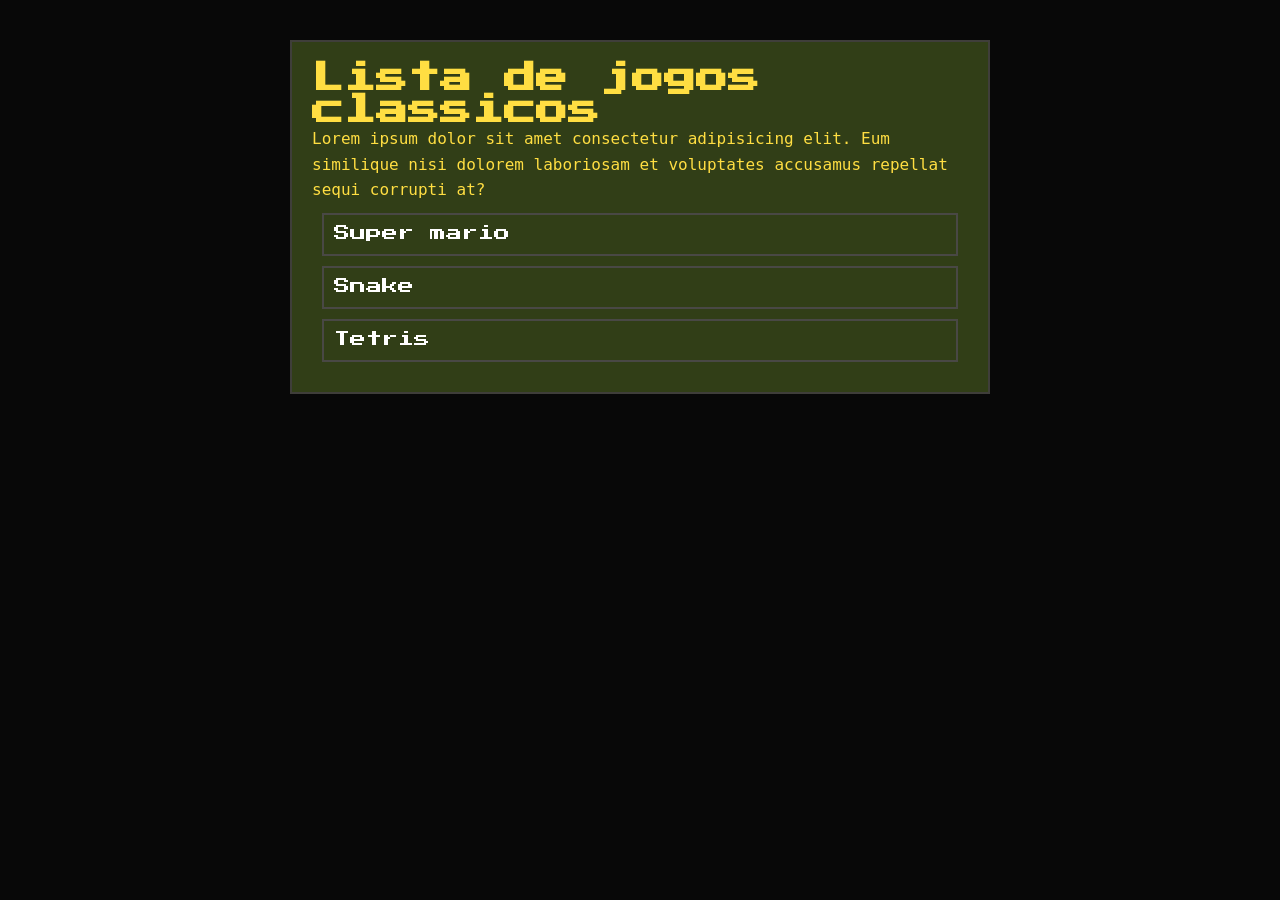
==== index.html @ ca76c85d "first commit" ====
<!DOCTYPE html>
<html lang="pt-br">
<head>
    <meta charset="UTF-8">
    <meta name="viewport" content="width=device-width, initial-scale=1.0">
    <link rel="stylesheet" href="style.css">
</head>
<body>
    <div class="container">
        <h1>Lista de jogos classicos</h1>
        <p> Lorem ipsum dolor sit amet consectetur adipisicing elit. Eum similique nisi dolorem laboriosam et voluptates accusamus repellat sequi corrupti at? </p>
        <ul>
            <li> <a href="super-mario.html"> Super mario </a></li>
            <li> <a href="snake.html"> Snake </a></li>
            <li> <a href="tetris.html"> Tetris </a></li>
        </ul>
    </div>
    </body>
</html>
---- style.css ----
@import url('https://fonts.googleapis.com/css2?family=Press+Start+2P&display=swap');

* {
    margin: 0;
    padding: 0;
    box-sizing: border-box;
}

body {
    font-family: monospace;
    background-color: #080808;
    color: #FFDE42;
}

p {
    font-size: 16px;
    line-height: 1.6; /* Melhora a leitura dos parágrafos */
}

h1, h2, a {
    font-family: "Press Start 2P", monospace;
}

.container {
    border: 2px solid #3f3e3a;
    margin: 40px auto;
    width: 90%;
    max-width: 700px;
    padding: 20px;
    background-color: #313E17;
}

/* FORMATAÇÃO DAS IMAGENS */
img {
    width: 200px;                   
    height: 150px;
    background-color: black;                
    object-fit: contain;              
}

/* CORRIGIDO: Agora alinha as imagens lado a lado na horizontal */
.img-container {
    display: flex;       /* <-- Elemento crucial para alinhar na horizontal */
    justify-content: center; 
    gap: 10px;           /* Dá um espaço organizado entre cada imagem */
    margin: 20px auto;
    width: fit-content;
    /* Dica: Você pode remover o background-color: red; quando tudo estiver alinhado */
    background-color: red; 
}

/* LISTAS E LINKS DA PÁGINA INICIAL */
li {
    border: 2px solid #494845;
    padding: 10px;
    margin: 10px;
    list-style: none;
    transition: all 0.3s ease; /* MELHORIA: Deixa a subida do botão suave */
}

li:hover {
    border: 2px solid #FFDE42;
    transform: translateY(-5px); /* Faz o card do jogo subir suavemente */
}

a {
    text-decoration: none;
    color: white;
}

/* BOTÃO DE VOLTAR REESTRUTURADO */
.link-voltar {
    display: inline-block; /* Garante que o espaçamento do botão funcione */
    border: 2px solid #FFDE42; /* Sintaxe de borda padronizada */
    color: white;
    padding: 10px 15px;    /* Dá uma área de clique melhor para o botão */
    margin-top: 15px;
    font-size: 12px;       /* Ajusta a fonte pixelada que costuma ser muito grande */
    transition: background-color 0.2s, color 0.2s; /* Suaviza a troca de cor */
}

.link-voltar:hover {
    background-color: white;
    color: black;
}
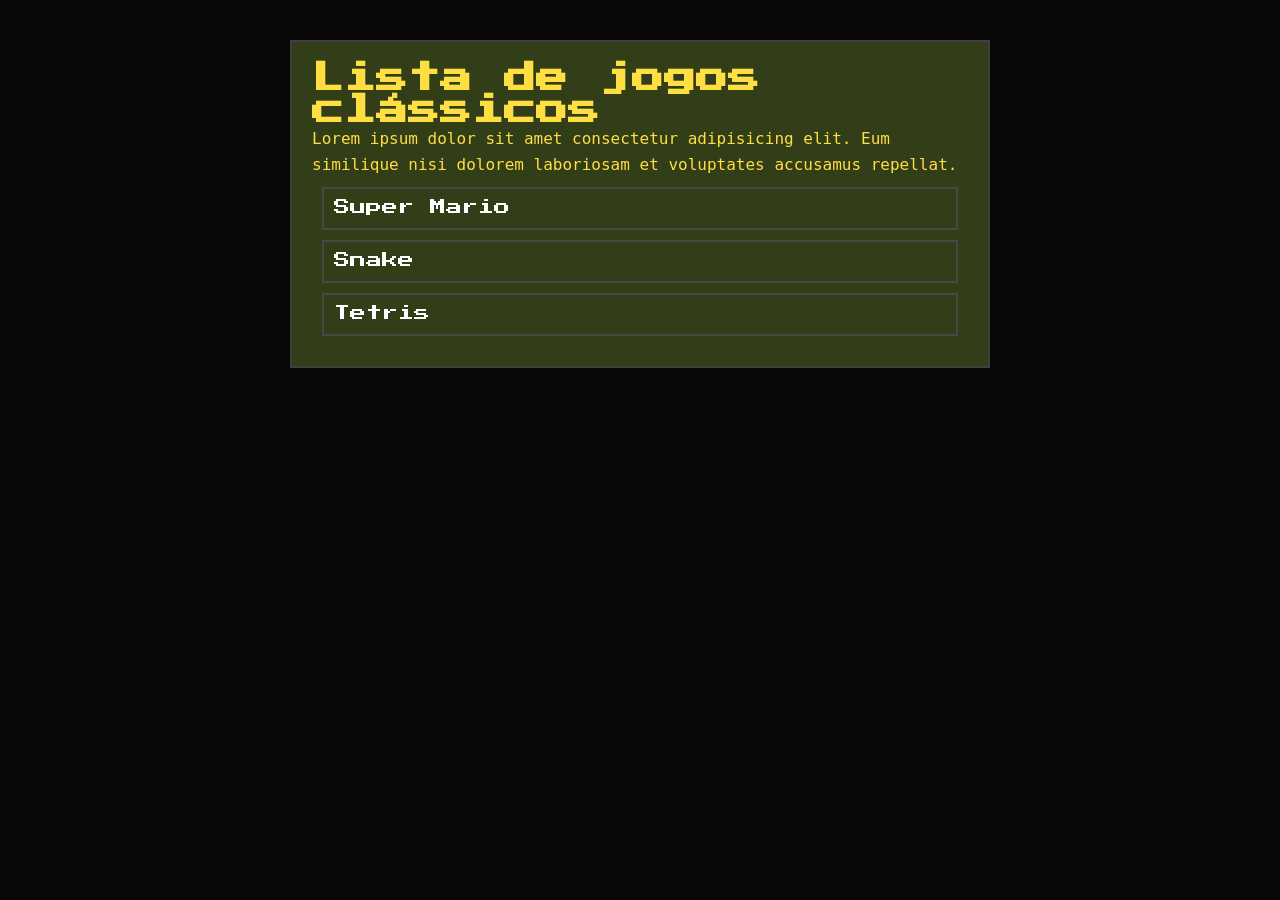
==== commit eb79885f: "atualização 3" ====
--- a/index.html
+++ b/index.html
@@ -1,19 +1,40 @@
+
 <!DOCTYPE html>
 <html lang="pt-br">
 <head>
     <meta charset="UTF-8">
     <meta name="viewport" content="width=device-width, initial-scale=1.0">
+
+    <title>Jogos clássicos</title>
+
+    <meta name="description" content="Super Mario, Snake e Tetris: uma lista de jogos clássicos feitos com CSS, HTML e JavaScript.">
+
+    <!-- Prévia do link nas redes sociais -->
+    <meta property="og:title" content="Jogos clássicos">
+    <meta property="og:description" content="Super Mario, Snake e Tetris: uma lista de jogos clássicos feitos com CSS, HTML e JavaScript.">
+    <meta property="og:image" content="https://jogos-retror.vercel.app/assets/capa.jpg">
+    <meta property="og:url" content="https://jogos-retror.vercel.app/">
+    <meta property="og:type" content="website">
+
     <link rel="stylesheet" href="style.css">
 </head>
+
 <body>
     <div class="container">
-        <h1>Lista de jogos classicos</h1>
-        <p> Lorem ipsum dolor sit amet consectetur adipisicing elit. Eum similique nisi dolorem laboriosam et voluptates accusamus repellat sequi corrupti at? </p>
+
+        <h1>Lista de jogos clássicos</h1>
+
+        <p>
+            Lorem ipsum dolor sit amet consectetur adipisicing elit.
+            Eum similique nisi dolorem laboriosam et voluptates accusamus repellat.
+        </p>
+
         <ul>
-            <li> <a href="super-mario.html"> Super mario </a></li>
-            <li> <a href="snake.html"> Snake </a></li>
-            <li> <a href="tetris.html"> Tetris </a></li>
+            <li><a href="super-mario.html">Super Mario</a></li>
+            <li><a href="snake.html">Snake</a></li>
+            <li><a href="tetris.html">Tetris</a></li>
         </ul>
+
     </div>
-    </body>
-</html>+</body>
+</html>
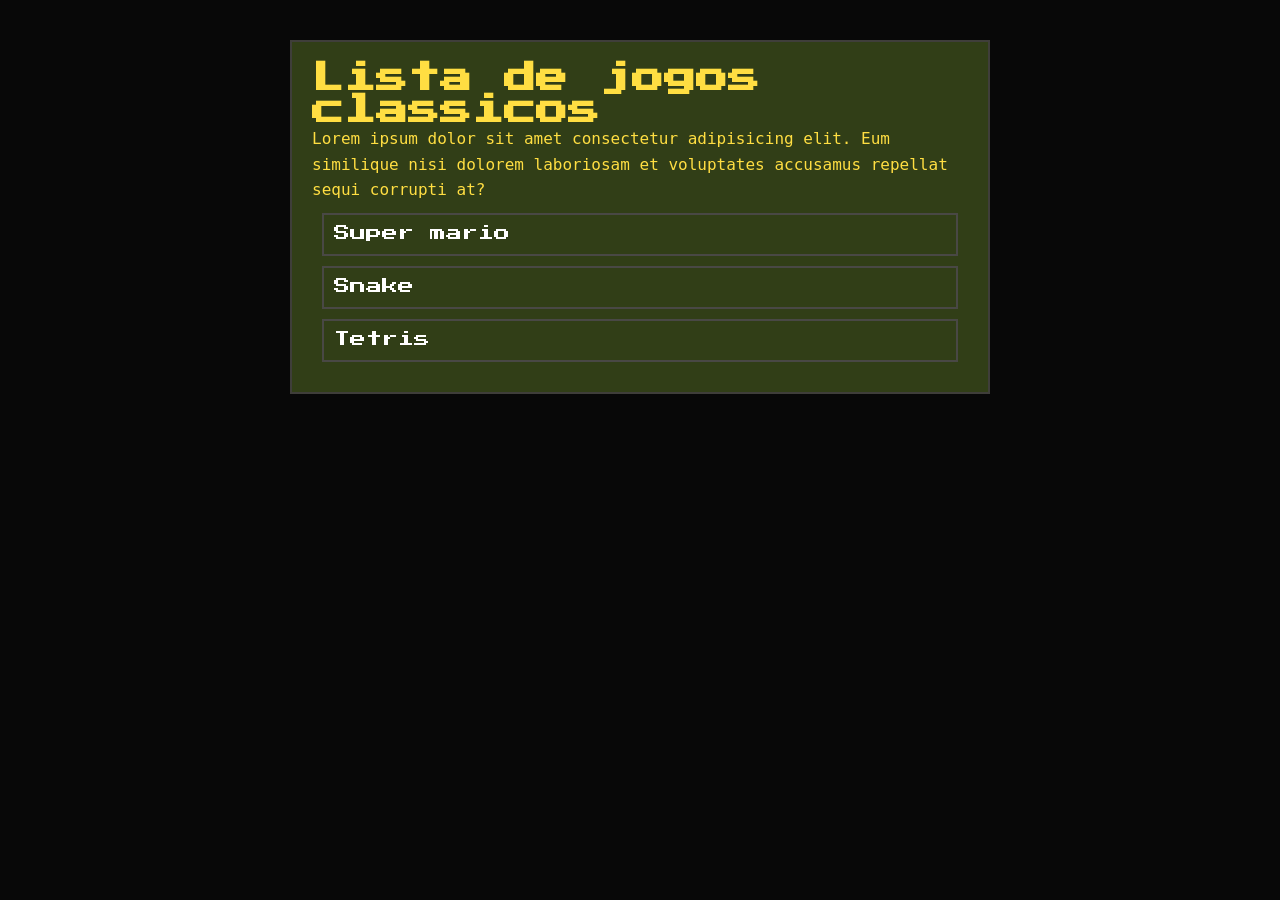
==== commit 4d6ab042: "capa4" ====
--- a/index.html
+++ b/index.html
@@ -1,40 +1,28 @@
-
 <!DOCTYPE html>
 <html lang="pt-br">
 <head>
     <meta charset="UTF-8">
+    <title>jogos classicos</title>
+    <meta name="description" content="Super mario, snake e tetris: uma lista de jogos classicos feitas com CSS, Html e javascript.">
+    <!--uma previa do link (whatsap linkedin e discord)-->
+    <meta property="og:title" content="Jogos classicos">
+    <mata property="og:description" content="Super mario, snake e tetris: uma lista de jogos classicos feitas com CSS, Html e javascript.">
+    <mata property="og:image" content="https://jogos-retror.vercel.app/assets/capa.jpg">
+    <mata property="og:url" content="https://jogos-retror.vercel.app/">
+    <mata property="og:type" content="website">
+
     <meta name="viewport" content="width=device-width, initial-scale=1.0">
-
-    <title>Jogos clássicos</title>
-
-    <meta name="description" content="Super Mario, Snake e Tetris: uma lista de jogos clássicos feitos com CSS, HTML e JavaScript.">
-
-    <!-- Prévia do link nas redes sociais -->
-    <meta property="og:title" content="Jogos clássicos">
-    <meta property="og:description" content="Super Mario, Snake e Tetris: uma lista de jogos clássicos feitos com CSS, HTML e JavaScript.">
-    <meta property="og:image" content="https://jogos-retror.vercel.app/assets/capa.jpg">
-    <meta property="og:url" content="https://jogos-retror.vercel.app/">
-    <meta property="og:type" content="website">
-
     <link rel="stylesheet" href="style.css">
 </head>
-
 <body>
     <div class="container">
-
-        <h1>Lista de jogos clássicos</h1>
-
-        <p>
-            Lorem ipsum dolor sit amet consectetur adipisicing elit.
-            Eum similique nisi dolorem laboriosam et voluptates accusamus repellat.
-        </p>
-
+        <h1>Lista de jogos classicos</h1>
+        <p> Lorem ipsum dolor sit amet consectetur adipisicing elit. Eum similique nisi dolorem laboriosam et voluptates accusamus repellat sequi corrupti at? </p>
         <ul>
-            <li><a href="super-mario.html">Super Mario</a></li>
-            <li><a href="snake.html">Snake</a></li>
-            <li><a href="tetris.html">Tetris</a></li>
+            <li> <a href="super-mario.html"> Super mario </a></li>
+            <li> <a href="snake.html"> Snake </a></li>
+            <li> <a href="tetris.html"> Tetris </a></li>
         </ul>
-
     </div>
-</body>
-</html>
+    </body>
+</html>
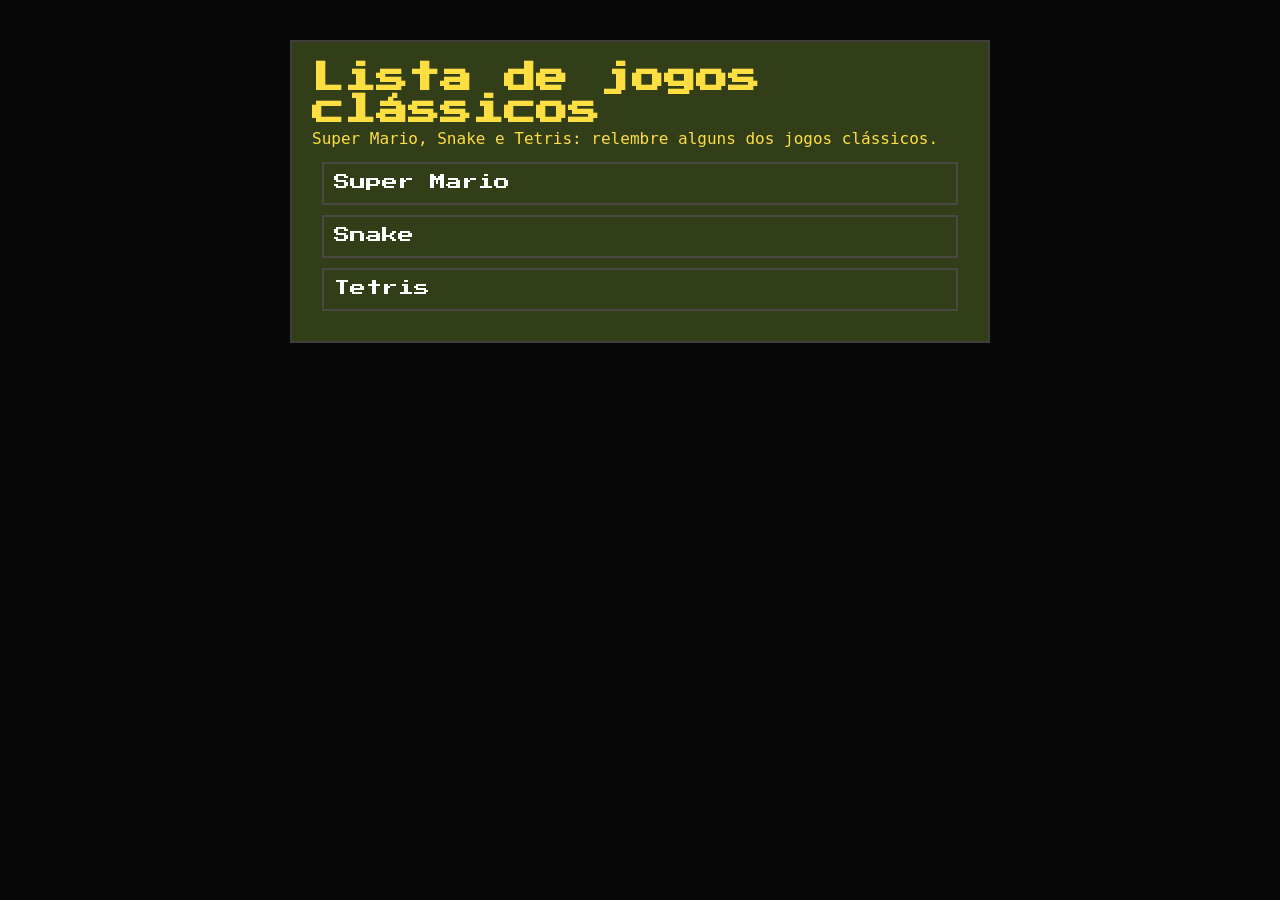
==== commit 54d25d93: "capa5" ====
--- a/index.html
+++ b/index.html
@@ -1,28 +1,37 @@
+
 <!DOCTYPE html>
 <html lang="pt-br">
 <head>
     <meta charset="UTF-8">
-    <title>jogos classicos</title>
-    <meta name="description" content="Super mario, snake e tetris: uma lista de jogos classicos feitas com CSS, Html e javascript.">
-    <!--uma previa do link (whatsap linkedin e discord)-->
-    <meta property="og:title" content="Jogos classicos">
-    <mata property="og:description" content="Super mario, snake e tetris: uma lista de jogos classicos feitas com CSS, Html e javascript.">
-    <mata property="og:image" content="https://jogos-retror.vercel.app/assets/capa.jpg">
-    <mata property="og:url" content="https://jogos-retror.vercel.app/">
-    <mata property="og:type" content="website">
+    <meta name="viewport" content="width=device-width, initial-scale=1.0">
 
-    <meta name="viewport" content="width=device-width, initial-scale=1.0">
+    <title>Jogos clássicos</title>
+
+    <meta name="description" content="Super Mario, Snake e Tetris: uma lista de jogos clássicos feitas com CSS, HTML e JavaScript.">
+
+    <!-- Prévia do link nas redes sociais -->
+    <meta property="og:title" content="Jogos clássicos">
+    <meta property="og:description" content="Super Mario, Snake e Tetris: uma lista de jogos clássicos.">
+    <meta property="og:image" content="https://jogos-retror.vercel.app/assets/capa.jpg">
+    <meta property="og:url" content="https://jogos-retror.vercel.app/">
+    <meta property="og:type" content="website">
+
     <link rel="stylesheet" href="style.css">
 </head>
+
 <body>
     <div class="container">
-        <h1>Lista de jogos classicos</h1>
-        <p> Lorem ipsum dolor sit amet consectetur adipisicing elit. Eum similique nisi dolorem laboriosam et voluptates accusamus repellat sequi corrupti at? </p>
+        <h1>Lista de jogos clássicos</h1>
+
+        <p>
+            Super Mario, Snake e Tetris: relembre alguns dos jogos clássicos.
+        </p>
+
         <ul>
-            <li> <a href="super-mario.html"> Super mario </a></li>
-            <li> <a href="snake.html"> Snake </a></li>
-            <li> <a href="tetris.html"> Tetris </a></li>
+            <li><a href="super-mario.html">Super Mario</a></li>
+            <li><a href="snake.html">Snake</a></li>
+            <li><a href="tetris.html">Tetris</a></li>
         </ul>
     </div>
-    </body>
-</html>+</body>
+</html>
